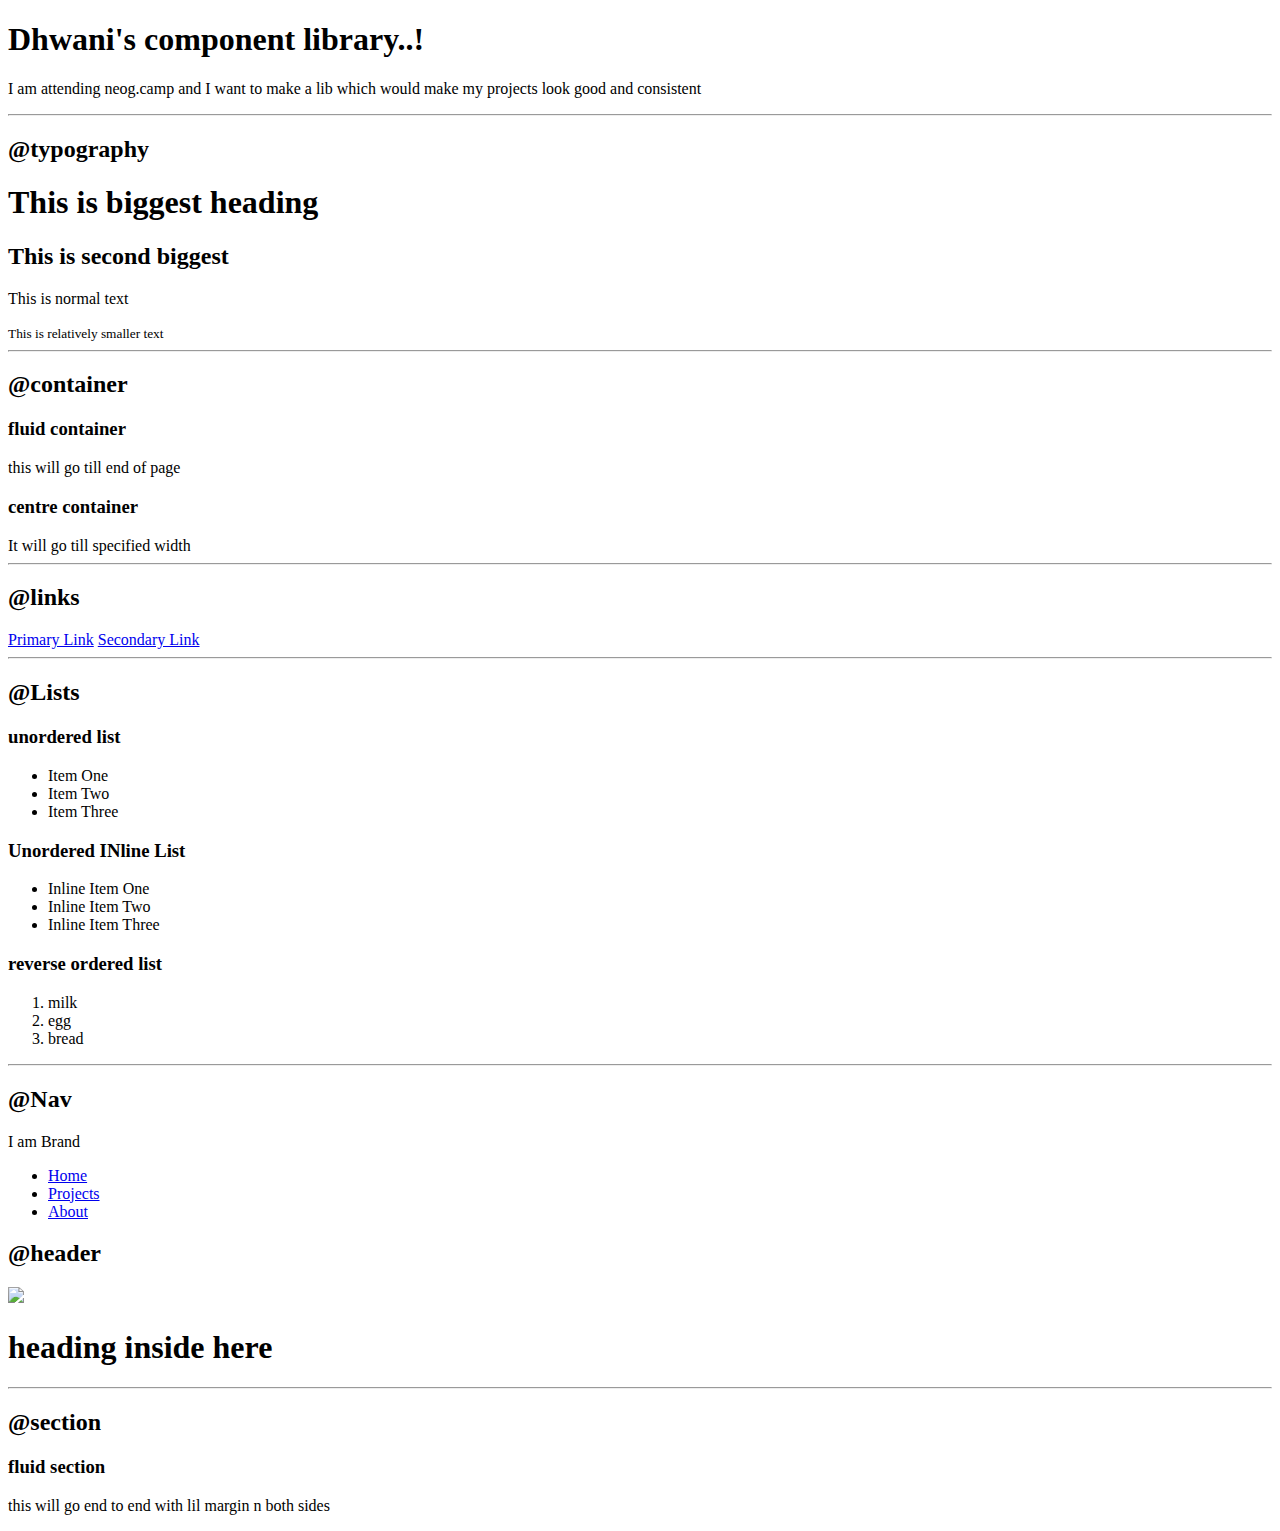
==== index.html @ f2655995 "Chnages made" ====
<!DOCTYPE html>
<html lang="en">
<head>
    <meta charset="UTF-8">
    <meta http-equiv="X-UA-Compatible" content="IE=edge">
    <meta name="viewport" content="width=device-width, initial-scale=1.0">
    <title>Component Library</title>
</head>
<body>
    <h1>Dhwani's component library..!</h1>
    <p>I am attending neog.camp and I want to make a lib which would make my projects look good and consistent</p>

    <hr>
    
    <h2>@typography</h2>
    <h1>This is biggest heading</h1>
    <h2>This is second biggest</h2>
    <p>This is normal text</p>
    <small>This is relatively smaller text</small>

    <hr>
<h2>@container</h2>

<h3>fluid container</h3>
<div>this will go till end of page</div>

<h3>centre container</h3>
<div>It will go till specified width</div>
<hr>
<h2>@links</h2>

<a href="/">Primary Link</a>
<a href="/">Secondary Link</a>

<hr>
<h2>@Lists</h2>

<h3>unordered list</h3>
<ul>
    <li>Item One</li>
    <li>Item Two</li>
    <li>Item Three</li>
</ul>

<h3>Unordered INline List</h3>
<ul>
    <li>Inline Item One</li>
    <li>Inline Item Two</li>
    <li>Inline Item Three</li>
</ul>

<h3>reverse ordered list</h3>

<ol>
    <li>milk</li>
    <li>egg</li>
    <li>bread</li>
</ol>
<hr>

<h2>@Nav</h2>
<nav>
    <div>I am Brand</div>
    <ul>
        <li>
            <a href="/">Home</a>
        </li>
        <li>
            <a href="/">Projects</a>
        </li>
        <li>
            <a href="/">About</a>
        </li>
    </ul>

</nav>

<h2>@header</h2>

    <header>
        <img src="https://process.filestackapi.com/cache=expiry:max/resize=width:600/qDA5bORmuO2k5JafYXaw" />
        <h1>heading inside here</h1>
    </header>
<hr>

<h2>@section</h2>
    <h3>fluid section</h3>
<p>this will go end to end with lil margin n both sides</p>

</body>
</html>
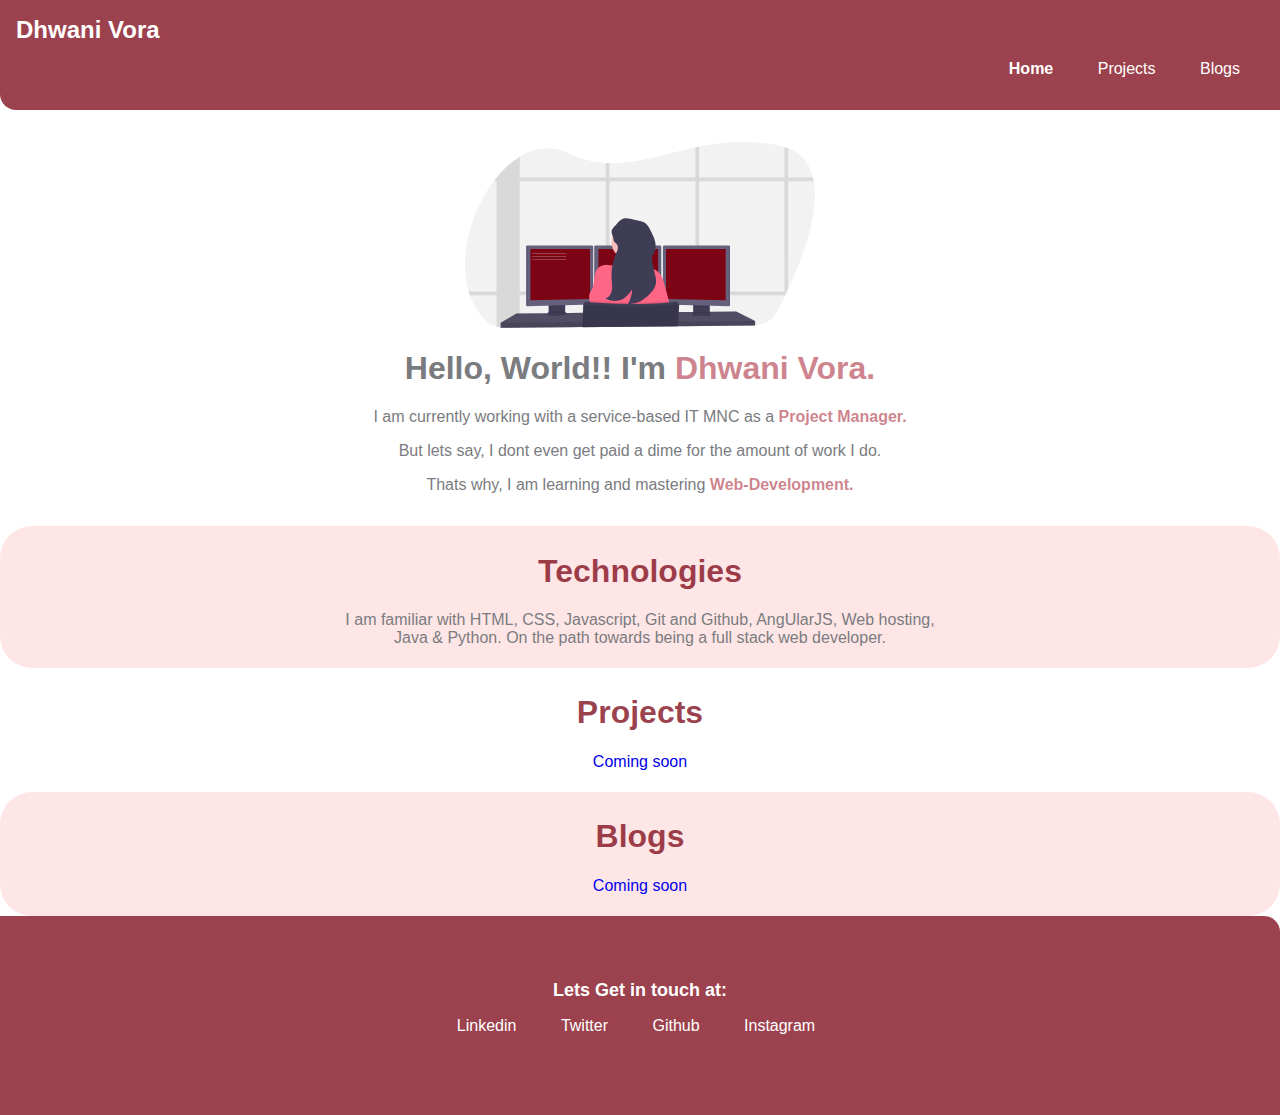
==== commit 9835c0e8: "Features Added" ====
--- a/index.html
+++ b/index.html
@@ -4,88 +4,84 @@
     <meta charset="UTF-8">
     <meta http-equiv="X-UA-Compatible" content="IE=edge">
     <meta name="viewport" content="width=device-width, initial-scale=1.0">
-    <title>Component Library</title>
+    <title>Dhwani Vora</title>
+    <link href="/style.css" rel="stylesheet" />
 </head>
 <body>
-    <h1>Dhwani's component library..!</h1>
-    <p>I am attending neog.camp and I want to make a lib which would make my projects look good and consistent</p>
+    <nav class="navigation container">
+        <div class="nav-brand">Dhwani Vora</div>
+        <ul class="list-non-bullet nav-pills">
+            <li class="inline-list-item">
+                <a class="link link-active" href="/">Home</a>
+            </li>
+            <li class="inline-list-item">
+                <a class="link nav-btn" href="/">Projects</a>  
+            </li>
+            <li class="inline-list-item">
+                <a class="link nav-btn" href="/">Blogs</a>
+            </li>
+        </ul>
+    </nav>
+    <header class="hero">
+        <img class="hero-img" src="/images/wd1.svg" />
+        <h1>Hello, World!! I'm <span>Dhwani Vora.</span></h1>
+        <p>I am currently working with a service-based IT MNC as a <span>Project Manager.</span><p>
+            <p>But lets say, I dont even get paid a dime for the amount of work I do.</p>
+        <p>Thats why, I am learning and mastering <span>Web-Development.</span></p>
+    </header>
+    <section class="section ow">
+        <div class="container container-center">
+            <h1>Technologies</h1>
+            <p>I am familiar with HTML, CSS, Javascript, Git and Github, AngUlarJS, Web hosting, Java & Python. On the path towards being a full stack web developer.</p>
+        </div>
 
-    <hr>
-    
-    <h2>@typography</h2>
-    <h1>This is biggest heading</h1>
-    <h2>This is second biggest</h2>
-    <p>This is normal text</p>
-    <small>This is relatively smaller text</small>
+    </section>
 
-    <hr>
-<h2>@container</h2>
+    <section class="section ">
+        <div class="container container-center">
+            <h1>Projects</h1>
+            <p><a class="link "href="projects.html">Coming soon</a></p>
+        </div>
 
-<h3>fluid container</h3>
-<div>this will go till end of page</div>
+    </section>
 
-<h3>centre container</h3>
-<div>It will go till specified width</div>
-<hr>
-<h2>@links</h2>
+    <section class="section ow">
+        <div class="container container-center">
+            <h1>Blogs</h1>
+            <p><a class=link href="blogs.html" >Coming soon</a></p>
+        </div>
 
-<a href="/">Primary Link</a>
-<a href="/">Secondary Link</a>
+    </section>
 
-<hr>
-<h2>@Lists</h2>
+    <footer class="footer">
+        <div class="footer-header">Lets Get in touch at:</div>
+        <ul class="social-links list-non-bullet">
+            <li class="inline-list-item">
+                <a class="link" href="https://www.linkedin.com/in/dhwani-vora/">
+                    Linkedin
+                </a>
+            </li>
+            <li class="inline-list-item">
+                <a class="link" href="https://twitter.com/dhwani_v27">
+                    Twitter
+                </a>
+            </li>
+            <li class="inline-list-item">
+                <a class="link" href="https://github.com/voradhwani">
+                    Github
+                </a>
+            </li>
+            <li class="inline-list-item">
+                <a class="link" href="https://www.instagram.com/dhwani_v27/">
+                    Instagram
+                </a>
+            </li>
+            
+        </ul>
+    </footer>
 
-<h3>unordered list</h3>
-<ul>
-    <li>Item One</li>
-    <li>Item Two</li>
-    <li>Item Three</li>
-</ul>
 
-<h3>Unordered INline List</h3>
-<ul>
-    <li>Inline Item One</li>
-    <li>Inline Item Two</li>
-    <li>Inline Item Three</li>
-</ul>
 
-<h3>reverse ordered list</h3>
-
-<ol>
-    <li>milk</li>
-    <li>egg</li>
-    <li>bread</li>
-</ol>
-<hr>
-
-<h2>@Nav</h2>
-<nav>
-    <div>I am Brand</div>
-    <ul>
-        <li>
-            <a href="/">Home</a>
-        </li>
-        <li>
-            <a href="/">Projects</a>
-        </li>
-        <li>
-            <a href="/">About</a>
-        </li>
-    </ul>
-
-</nav>
-
-<h2>@header</h2>
-
-    <header>
-        <img src="https://process.filestackapi.com/cache=expiry:max/resize=width:600/qDA5bORmuO2k5JafYXaw" />
-        <h1>heading inside here</h1>
-    </header>
-<hr>
-
-<h2>@section</h2>
-    <h3>fluid section</h3>
-<p>this will go end to end with lil margin n both sides</p>
 
 </body>
-</html>+</html>
--- a/style.css
+++ b/style.css
@@ -0,0 +1,167 @@
+@import url('https://fonts.googleapis.com/css2?family=Crimson+Text&display=swap');
+
+:root{
+    --primary-color: rgba(124, 4, 20, 0.753);
+    --dark-gray: #6B7280;
+    /* --off-white: #ffcccc; */
+    --off-white: #ffe6e6;
+    --primary-color-light: rgba(190, 92, 105, 0.753);
+}
+body{
+    font-family: 'Montserrat', sans-serif;
+    background-color:white;
+    color: #7A7C80;
+    margin: 0;
+
+}
+
+h1 {
+	padding: 0 0.5rem;
+    text-align: center;
+}
+
+span {
+	color: var(--primary-color-light);
+    font-weight: bold;
+}
+
+p{
+    text-align: center;
+}
+.container{
+    padding-left: 1rem;
+    padding-right: 1rem;
+}
+
+.container-center{
+    max-width:600px;
+    margin:auto;
+}
+
+.link{
+    box-sizing: border-box;
+    text-decoration: none; 
+    padding: 0.5rem 1rem;
+}
+.primary-link{
+    background-color: var(--primary-color);
+    border-radius: 0.5rem;
+    color: white;
+}
+.secondary-link{
+    background-color: white;
+    border-radius: 0.5rem;
+    border: 1px solid var(--primary-color);
+}
+
+.list-non-bullet{
+    list-style: none;
+    padding-inline-start: 0px;
+}
+
+.inline-list-item{
+    display: inline;
+    padding-right: 0.5rem;
+}
+
+.navigation{
+    background-color:var(--primary-color);
+    color:white;
+    padding: 1rem; 
+    border-bottom-left-radius: 1rem;
+}
+
+.navigation .link{
+    color: white;
+}
+
+.navigation .nav-pills{
+    text-align: right;
+    /* padding-bottom: 2rem; */
+}
+
+.navigation .nav-brand{
+    font-weight: bold;
+    font-size: 1.5rem;
+}
+
+.navigation .link-active{
+    font-weight: bold;
+}
+
+.hero{
+    padding: 1rem;
+    padding-top: 2rem;
+}
+
+.hero .hero-img{
+    max-width: 350px;
+    display: block;
+    margin: auto;
+}
+
+.hero .hero-heading{
+    text-align: center;
+    color:var(--dark-gray);
+    padding-top: 1rem;
+    /* padding-bottom: 1rem; */
+}
+
+.hero .hero-heading .heading-focus{
+    color: rgba(184, 110, 151, 0.753);
+}
+
+section{
+    padding: 5px ;
+}
+
+.section h1{
+    text-align: center;
+    color: var(--primary-color);
+}
+
+.section p{
+    display: block;
+    margin-block-start: 1em;
+    margin-block-end: 1em;
+    margin-inline-start: 0px;
+    margin-inline-end: 0px;
+}
+.ow {
+    background-color: var(--off-white);
+    border-radius: 2rem;
+    
+}
+
+/** footers **/
+
+.footer {
+    background-color: var(--primary-color);
+    padding: 4rem 1rem;
+    text-align: center;
+    color: white;
+    border-top-right-radius: 1rem;
+}
+
+.footer .link {
+    color: white
+}
+
+.footer .footer-header {
+    font-weight: bold;
+    font-size: large;
+}
+
+.footer ul {
+    padding-inline-start: 0px;
+}
+
+/* * projects *
+.showcase-list {
+    padding: 2rem;
+}
+
+/** blogs **/
+/* .showcase-blog {
+    padding-bottom: 6rem;
+} */ 